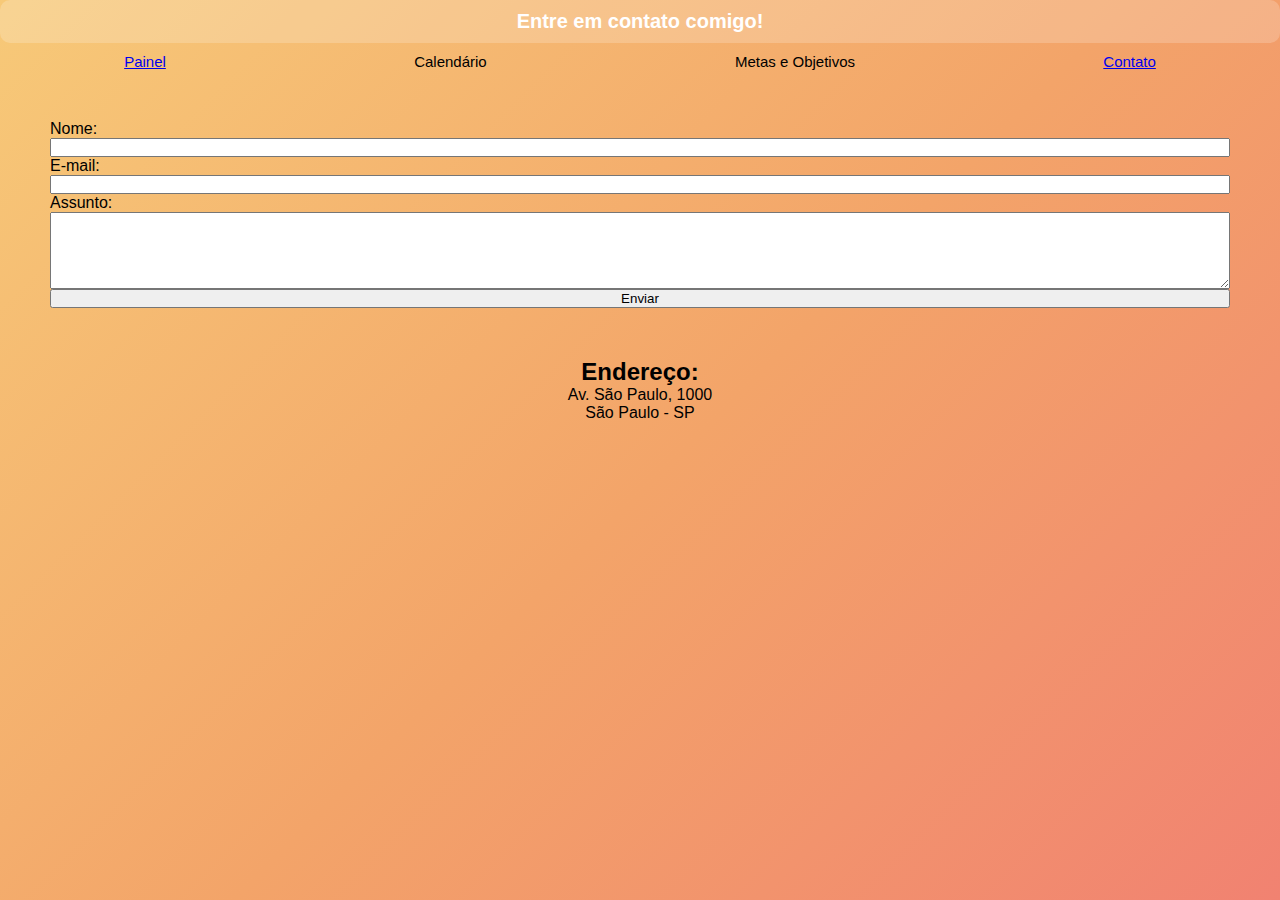
==== HTML/Atvidade_css_01/contato.html @ 5a58c4dc "Inclusão das folhas de estilo" ====
<!DOCTYPE html>
<html lang="pt-br">
<head>
    <meta charset="UTF-8">
    <meta http-equiv="X-UA-Compatible" content="IE=edge">
    <meta name="viewport" content="width=device-width, initial-scale=1.0">
    <link rel="stylesheet" href="estilo.css">
    <title>Contato</title>
</head>
<body class="contato">
    
    
        <h1 class="cabecalho">Entre em contato comigo!</h1>
        <ul>
            <li><a href="index.html">Painel</a></li>
            <li>Calendário</li>
            <li>Metas e Objetivos</li>
            <li><a href="contato.html"> Contato</a></li>
        </ul>
        <form class="cont01" >
            <label for="nome">Nome:</label>
            <input type="text" id="nome">
            <label for="email">E-mail:</label>
            <input type="email" id="email">
            <label for="assunto">Assunto:</label>
            <textarea name="assunto" id="assunto" cols="60" rows="5"></textarea>
        
            <button>Enviar</button>
        </form>
        <div class="cont02">
            <h2>Endereço:</h2>
            <p>Av. São Paulo, 1000</p>
            <p>São Paulo - SP</p>
            <iframe src="https://www.google.com/maps/embed?pb=!1m18!1m12!1m3!1d3657.098169135354!2d-46.65412628554285!3d-23.56491746760758!2m3!1f0!2f0!3f0!3m2!1i1024!2i768!4f13.1!3m3!1m2!1s0x94ce5994f2e15a7d%3A0xdeb92126793e5e90!2sAv.%20Paulista%2C%201000%20-%20Bela%20Vista%2C%20S%C3%A3o%20Paulo%20-%20SP%2C%2001310-100!5e0!3m2!1spt-BR!2sbr!4v1661278992996!5m2!1spt-BR!2sbr" width="300" height="200" style="border:0;" allowfullscreen="" loading="lazy" referrerpolicy="no-referrer-when-downgrade"></iframe>
        </div>
  

</body>
</html>
---- HTML/Atvidade_css_01/estilo.css ----
/*Estilos da página Index.html*/

* {
  margin: 0;
  padding: 0;
  outline: 0;
}

body {
  font-family:'Segoe UI', Tahoma, Geneva, Verdana, sans-serif;
}

.cabecalho{
  color: rgb(255, 255, 255);
  background: rgba(255,255,255,.2);
  padding: 10px;
  font-size: 20px;
  border-radius: 10px;
 
}

.painel{
  margin: 100px;
  display: flex;
  flex-direction: row;
  justify-content:space-between;
  align-items:baseline;
}
.list01{
  flex-direction: column;
  background: rgba(255,255,255,0.5);
  -webkit-backdrop-filter: blur(10px);
  backdrop-filter: blur(10px);
  border: 1px solid rgba(255,255,255,0.25);
  border-radius: 10px;
}

.list02{
  flex-direction: column;
  background: rgba(255,255,255,0.5);
  -webkit-backdrop-filter: blur(10px);
  backdrop-filter: blur(10px);
  border: 1px solid rgba(255,255,255,0.25);
  border-radius: 10px;
}

.list03{
  background: rgba(255,255,255,0.5);
  -webkit-backdrop-filter: blur(10px);
  backdrop-filter: blur(20px);
  border: 1px solid rgba(255,255,255,0.25);
  border-radius: 10px;
}
.material-symbols-outlined {
  justify-content: space-around;
}

h1{
  text-align:center;
}

h2 {
  text-align:center;
}

h3{
  margin: 10px;
  display: flex;
  justify-content: center;

}

ul{
  margin-top: 10px;
  list-style: none;
  font-size: 15px;
  display: flex;
  flex-direction: row;
  justify-content:space-around;
  align-items: flex-end;
}
section{
  width: 100%;
  height: 100vh;
  background: linear-gradient(-45deg, #3f51b1 0%, #5a55ae 13%, #7b5fac 25%, #8f6aae 38%, #a86aa4 50%, #cc6b8e 62%, #f18271 75%, #f3a469 87%, #f7c978 100%);;
  background-size: 400% 400%;
  animation: animate 7.5s ease-in-out infinite;
 
}



@keyframes animate{
  0%{
    background-position: 0 50%;
  }
  50%{
    background-position: 100% 50%;
  }
  100%{
    background-position: 0 50%;
  }
}

/*Estilos da página contato.html*/

.contato{
  width: 100%;
  height: 100vh;
  background: linear-gradient(-45deg, #3f51b1 0%, #5a55ae 13%, #7b5fac 25%, #8f6aae 38%, #a86aa4 50%, #cc6b8e 62%, #f18271 75%, #f3a469 87%, #f7c978 100%);;
  background-size: 400% 400%;
  animation: animate 7.5s ease-in-out infinite;
 
}

.cont01{
  margin:50px;
  display: flex;
  flex-direction:column;
  justify-items: center;
}

.cont02{
 
  display:flex;
  flex-direction:column;
  text-align: center;
  align-items: center;
 
}
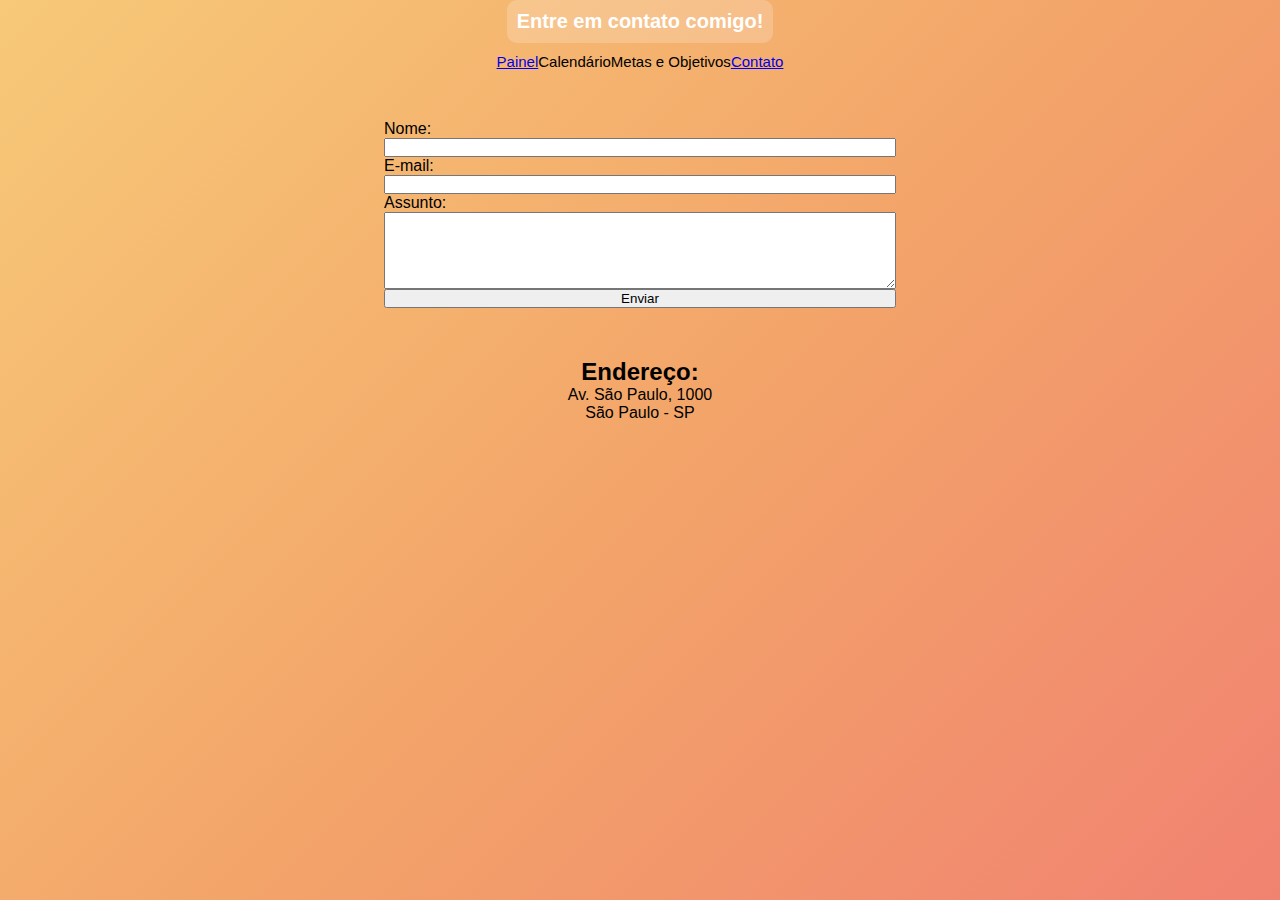
==== commit 4f34fd2a: "Usando JavaScript" ====
--- a/HTML/Atvidade_css_01/contato.html
+++ b/HTML/Atvidade_css_01/contato.html
@@ -11,12 +11,14 @@
     
     
         <h1 class="cabecalho">Entre em contato comigo!</h1>
-        <ul>
-            <li><a href="index.html">Painel</a></li>
-            <li>Calendário</li>
-            <li>Metas e Objetivos</li>
-            <li><a href="contato.html"> Contato</a></li>
-        </ul>
+        <div class="ulstily">
+            <ul>
+                <li><a href="index.html">Painel</a></li>
+                <li>Calendário</li>
+                <li>Metas e Objetivos</li>
+                <li><a href="contato.html"> Contato</a></li>
+            </ul>
+        </div>
         <form class="cont01" >
             <label for="nome">Nome:</label>
             <input type="text" id="nome">
--- a/HTML/Atvidade_css_01/estilo.css
+++ b/HTML/Atvidade_css_01/estilo.css
@@ -111,15 +111,21 @@
   background: linear-gradient(-45deg, #3f51b1 0%, #5a55ae 13%, #7b5fac 25%, #8f6aae 38%, #a86aa4 50%, #cc6b8e 62%, #f18271 75%, #f3a469 87%, #f7c978 100%);;
   background-size: 400% 400%;
   animation: animate 7.5s ease-in-out infinite;
+  display: flex;
+  flex-direction:column;
+ align-items: center;
  
 }
 
 .cont01{
+  content:10%;
+  width: 40%;
   margin:50px;
   display: flex;
   flex-direction:column;
-  justify-items: center;
 }
+
+
 
 .cont02{
  
